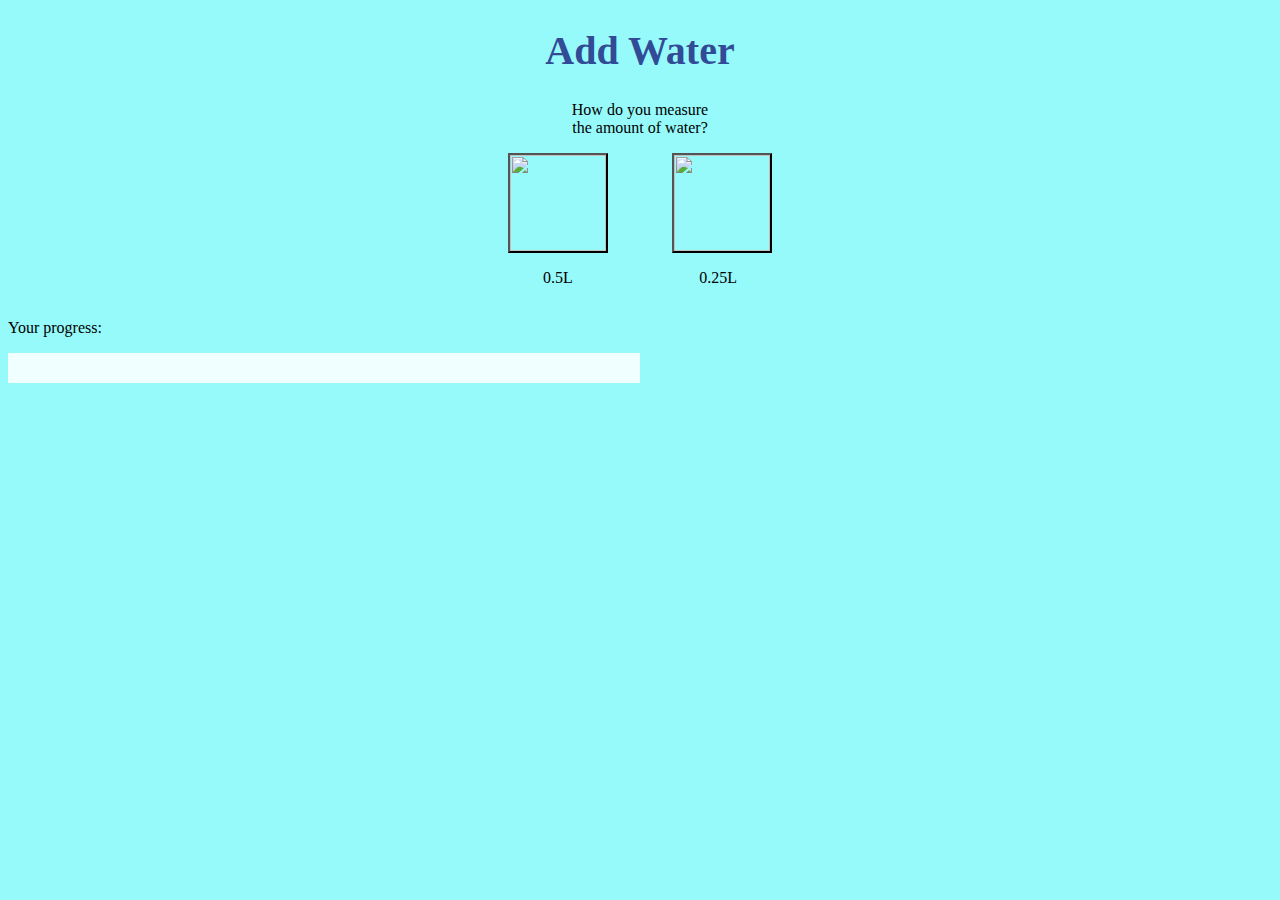
==== Add_Water.html @ 4c72fd79 "graphs UI" ====
<!DOCTYPE html>
<html lang="en">
<head>
    <link rel="stylesheet" href="styles.css">
    <meta charset="UTF-8">
    <meta name="viewport" content="width=device-width, initial-scale=1.0">
    <title>AddWater</title>
</head>
<body>
    <h1 id="title">Add Water</h1>
    <p class="instructions">How do you measure<br>the amount of water?</p>
    <div id="measure">
        <button type="button" id="Bottles" onclick="add_bottles()"><img src="bottle.jpg"></button>
        <button type="button" id="Glasses" onclick="add_glasses()"><img src="glass.avif"></button>
    </div>
    <div id="information">
        <p>0.5L</p>
        <p>0.25L</p>
    </div>
    <div id="addwater">

    </div>
    <p>Your progress:</p>
    <div id="progress">
        <div id="Bar"></div>
    </div>
    <script src="script.js"></script>
</body>
</html>
---- styles.css ----
* {
    font-family: cursive;
    background-color:rgb(150, 250, 250);
    box-sizing: border-box;
}

.statistics {
    display: flex;
    justify-content: center;
    align-items: center;
    flex-direction: column;
}

#title {
    font-size: 40px;
    text-align: center;
    color:rgb(50, 75, 150);
}
.motto{
    text-align: center;
}
#menu {
    display: grid;
    text-align: center;
    grid-template-columns: auto auto auto;
    gap: 7%;
    margin: 5% 25%;
}
#add, #statistics, #goals{
    font-size: 20px;
    background-color: rgb(100, 150, 200);
    width: 125px;
    text-align: center;
}
.instructions{
    text-align: center;
}
#Bottles > img{
    width: 100%;
    height: 100%;
    object-fit: cover;
}
#Glasses > img{
    width: 100%;
    height: 100%;
    object-fit: cover;
}
#Glasses, #Bottles {
    padding: 0;
    margin: 0;
    width: 100px;
    height: 100px;
}
#measure {
    display: flex;
    justify-content: center;
    gap: 5%;
    text-align: center;
}
#information{
    display: flex;
    justify-content: center;
    gap: 10%;
}
.imgfill{
    width: 35px;
    height: 80px;
}
.imgfill2{
    width: 35px;
    height: 50px;
}
#addwater{
    display: flex;
    flex-direction: row;
    gap: 5%;
    justify-content: center;
}
#goal {
    width: 55px;
    height: 55px;
    font-size: 15px;
    text-align: center;
}
#progress{
    width: 50%;
    height: 30px;
    background-color:azure;
}
#Bar{
    width: 0%;
    height: 30px;
    background-color:rgb(50, 150, 175);
}
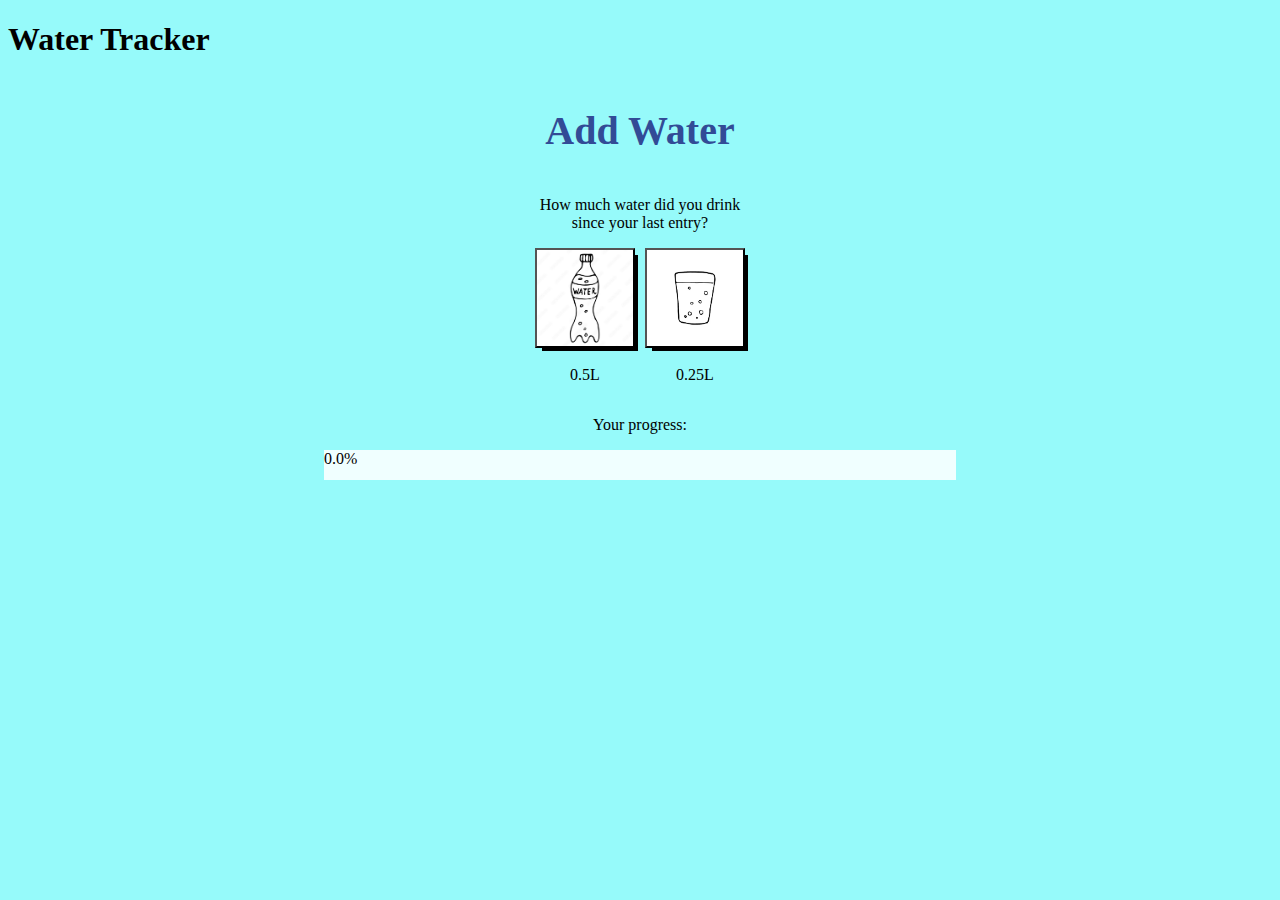
==== commit 61743f2b: "working progress" ====
--- a/Add_Water.html
+++ b/Add_Water.html
@@ -1,29 +1,40 @@
 <!DOCTYPE html>
 <html lang="en">
+
 <head>
     <link rel="stylesheet" href="styles.css">
     <meta charset="UTF-8">
     <meta name="viewport" content="width=device-width, initial-scale=1.0">
     <title>AddWater</title>
 </head>
+
 <body>
-    <h1 id="title">Add Water</h1>
-    <p class="instructions">How do you measure<br>the amount of water?</p>
-    <div id="measure">
-        <button type="button" id="Bottles" onclick="add_bottles()"><img src="bottle.jpg"></button>
-        <button type="button" id="Glasses" onclick="add_glasses()"><img src="glass.avif"></button>
-    </div>
-    <div id="information">
-        <p>0.5L</p>
-        <p>0.25L</p>
-    </div>
-    <div id="addwater">
+    <nav><a href="WaterTracker.html" style="text-decoration: none; color: black;"> <h1> Water Tracker</h1> </a></nav>
+    <main style="display: flex; flex-direction: column; align-items: center;">
+        <h1 id="title">Add Water</h1>
+        <p class="instructions">How much water did you drink<br>since your last entry?</p>
+        <div id="measure">
+            <div>
+                <button type="button" id="Bottles" onclick="add_bottles()"><img src="bottle.jpg"></button>
+                <p>0.5L</p>
+            </div>
 
-    </div>
-    <p>Your progress:</p>
-    <div id="progress">
-        <div id="Bar"></div>
-    </div>
-    <script src="script.js"></script>
+            <div>
+                <button type="button" id="Glasses" onclick="add_glasses()"><img src="glass.avif"></button>
+                <p>0.25L</p>
+            </div>
+
+        </div>
+        <div id="addwater">
+
+        </div>
+        <p>Your progress:</p>
+        <div id="progress">
+            <div id="Bar"></div>
+        </div>
+        <script src="add_water.js"></script>
+    </main>
+
 </body>
+
 </html>--- a/styles.css
+++ b/styles.css
@@ -31,6 +31,7 @@
     background-color: rgb(100, 150, 200);
     width: 125px;
     text-align: center;
+    box-shadow: 5px 5px;
 }
 .instructions{
     text-align: center;
@@ -39,11 +40,13 @@
     width: 100%;
     height: 100%;
     object-fit: cover;
+    box-shadow: 5px 5px;
 }
 #Glasses > img{
     width: 100%;
     height: 100%;
     object-fit: cover;
+    box-shadow: 5px 5px;
 }
 #Glasses, #Bottles {
     padding: 0;
@@ -78,9 +81,10 @@
 }
 #goal {
     width: 55px;
-    height: 55px;
+    height: 35px;
     font-size: 15px;
     text-align: center;
+    background-color: rgb(50, 150, 175);
 }
 #progress{
     width: 50%;
@@ -91,4 +95,34 @@
     width: 0%;
     height: 30px;
     background-color:rgb(50, 150, 175);
+}
+.navbar {
+    display: flex;
+    flex-direction: row;
+    padding: 10px 10px;
+}
+#setgoal{
+    display: flex;
+    justify-content: center;
+    gap: 1.25%;
+}
+#done{
+    width: 55px;
+    height: 35px;
+    font-size: 15px;
+    text-align: center;
+    background-color: rgb(50, 150, 175);
+
+}
+#setnotif{
+    display: block;
+    margin: 10px auto ;
+    padding: 10px;
+    background-color: rgb(50, 150, 175);
+}
+#weight{
+    background-color: rgb(50, 150, 175);
+}
+#calculate{
+    background-color: rgb(50, 150, 175);
 }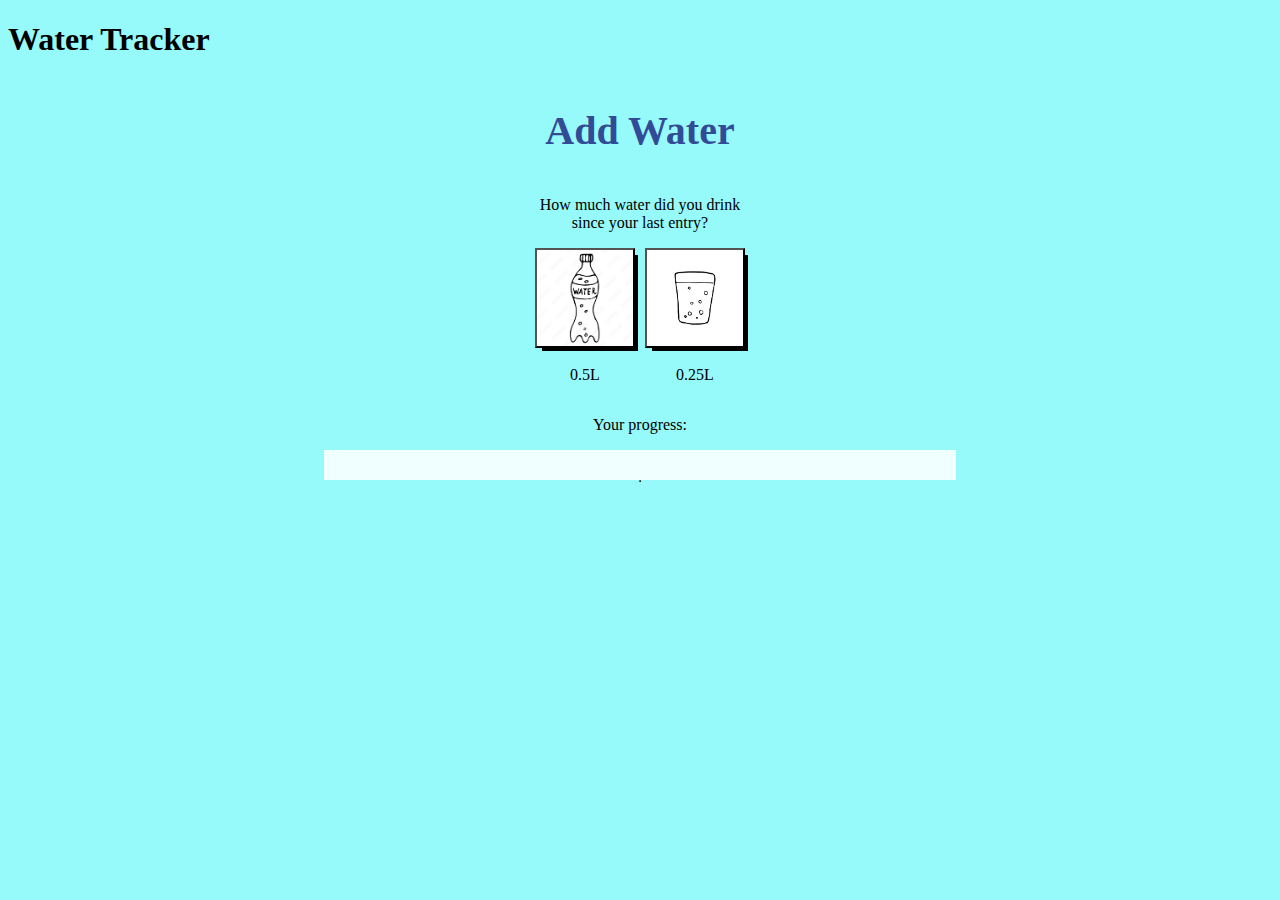
==== commit 9e7d2c1d: "last changes" ====
--- a/Add_Water.html
+++ b/Add_Water.html
@@ -9,7 +9,9 @@
 </head>
 
 <body>
-    <nav><a href="WaterTracker.html" style="text-decoration: none; color: black;"> <h1> Water Tracker</h1> </a></nav>
+    <nav><a href="WaterTracker.html" style="text-decoration: none; color: black;">
+            <h1> Water Tracker</h1>
+        </a></nav>
     <main style="display: flex; flex-direction: column; align-items: center;">
         <h1 id="title">Add Water</h1>
         <p class="instructions">How much water did you drink<br>since your last entry?</p>
@@ -32,7 +34,10 @@
         <div id="progress">
             <div id="Bar"></div>
         </div>
-        <script src="add_water.js"></script>
+        <table id="drinks" border>
+
+        </table>
+        <script src="add_wate.js"></script>
     </main>
 
 </body>
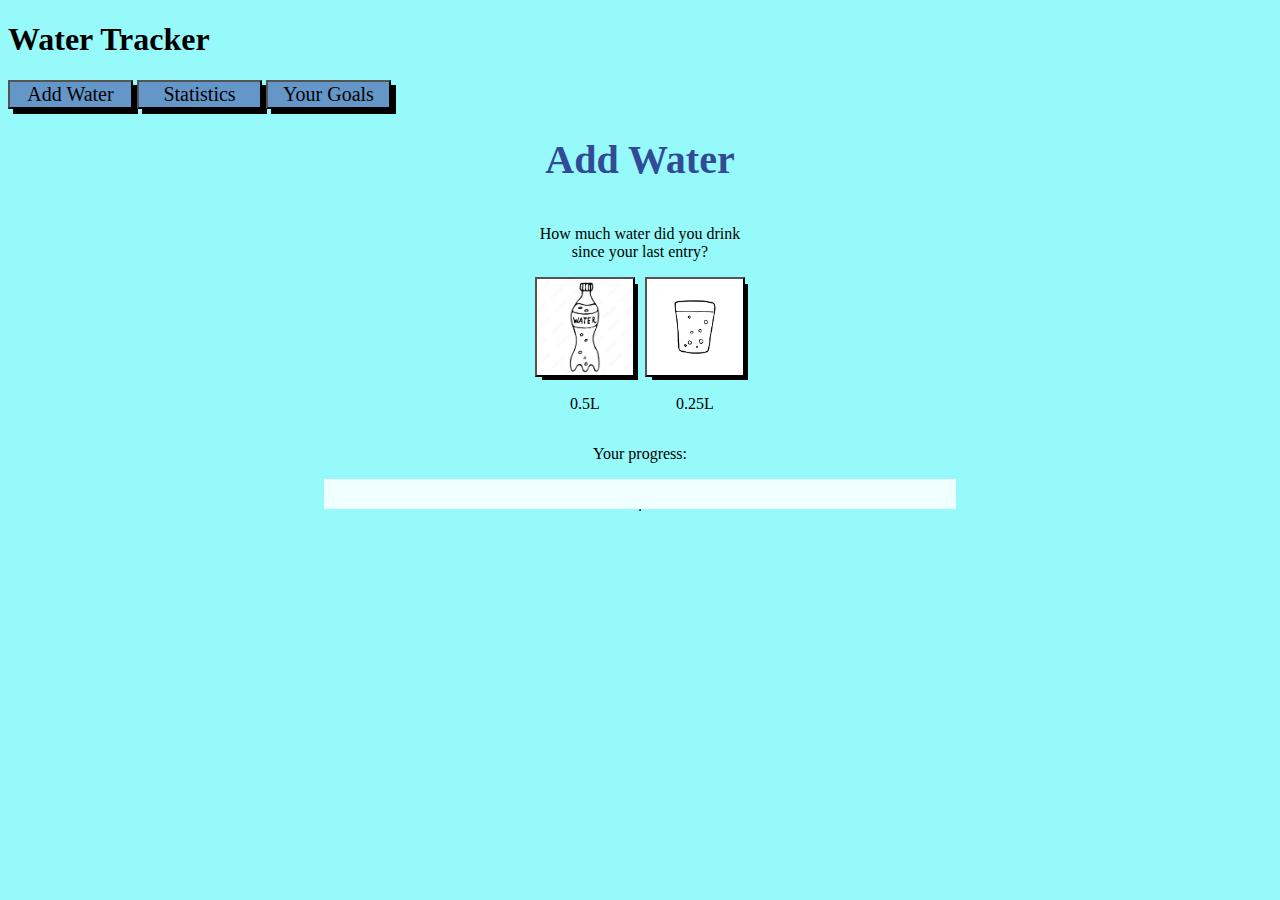
==== commit 0b3a222e: "navigation" ====
--- a/Add_Water.html
+++ b/Add_Water.html
@@ -11,7 +11,11 @@
 <body>
     <nav><a href="WaterTracker.html" style="text-decoration: none; color: black;">
             <h1> Water Tracker</h1>
+            <a href="Add_Water.html"><button type="button" id="add">Add Water</button></a>
+        <a href="Statistics.html"><button type="button" id="statistics">Statistics</button></a>
+        <a href="SetGoals.html"><button type="button" id="goals">Your Goals</button></a>
         </a></nav>
+        
     <main style="display: flex; flex-direction: column; align-items: center;">
         <h1 id="title">Add Water</h1>
         <p class="instructions">How much water did you drink<br>since your last entry?</p>
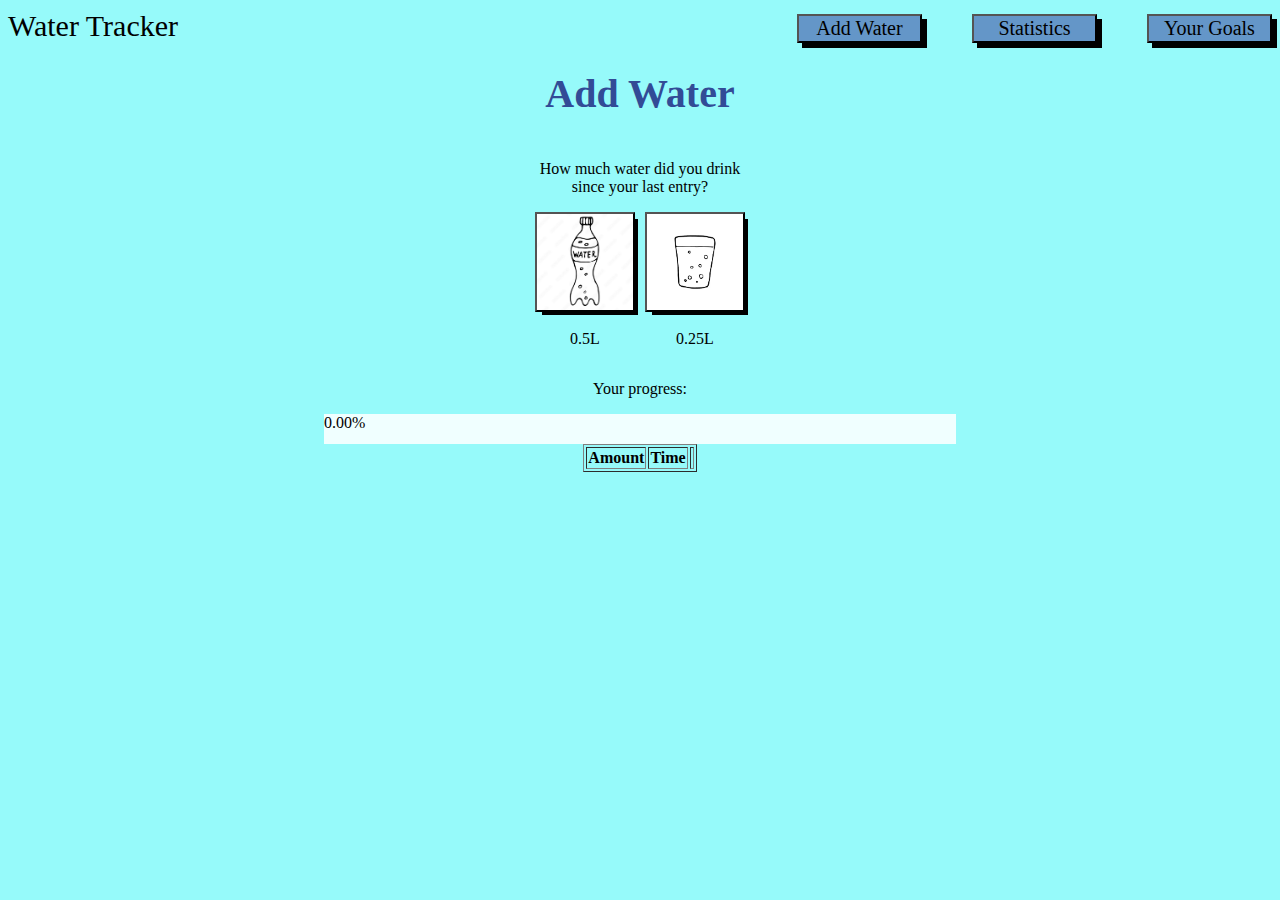
==== commit 09329640: "nav" ====
--- a/Add_Water.html
+++ b/Add_Water.html
@@ -9,13 +9,18 @@
 </head>
 
 <body>
-    <nav><a href="WaterTracker.html" style="text-decoration: none; color: black;">
-            <h1> Water Tracker</h1>
+    <nav><a href="index.html" style="text-decoration: none; color: black;">
+            Water Tracker
+        </a>
+
+        <div id="flexbox">
             <a href="Add_Water.html"><button type="button" id="add">Add Water</button></a>
-        <a href="Statistics.html"><button type="button" id="statistics">Statistics</button></a>
-        <a href="SetGoals.html"><button type="button" id="goals">Your Goals</button></a>
-        </a></nav>
-        
+            <a href="Statistics.html"><button type="button" id="statistics">Statistics</button></a>
+            <a href="SetGoals.html"><button type="button" id="goals">Your Goals</button></a>
+        </div>
+
+    </nav>
+
     <main style="display: flex; flex-direction: column; align-items: center;">
         <h1 id="title">Add Water</h1>
         <p class="instructions">How much water did you drink<br>since your last entry?</p>
@@ -41,7 +46,7 @@
         <table id="drinks" border>
 
         </table>
-        <script src="add_wate.js"></script>
+        <script src="add_water.js"></script>
     </main>
 
 </body>
--- a/styles.css
+++ b/styles.css
@@ -125,4 +125,18 @@
 }
 #calculate{
     background-color: rgb(50, 150, 175);
+}
+nav{
+    display: flex;
+    justify-content: space-between;
+    flex-direction: row;
+    align-items: center;
+    margin-top: 0;
+}
+#flexbox {
+    display: flex;
+   gap: 50px; 
+}
+a{
+    font-size: 30px;
 }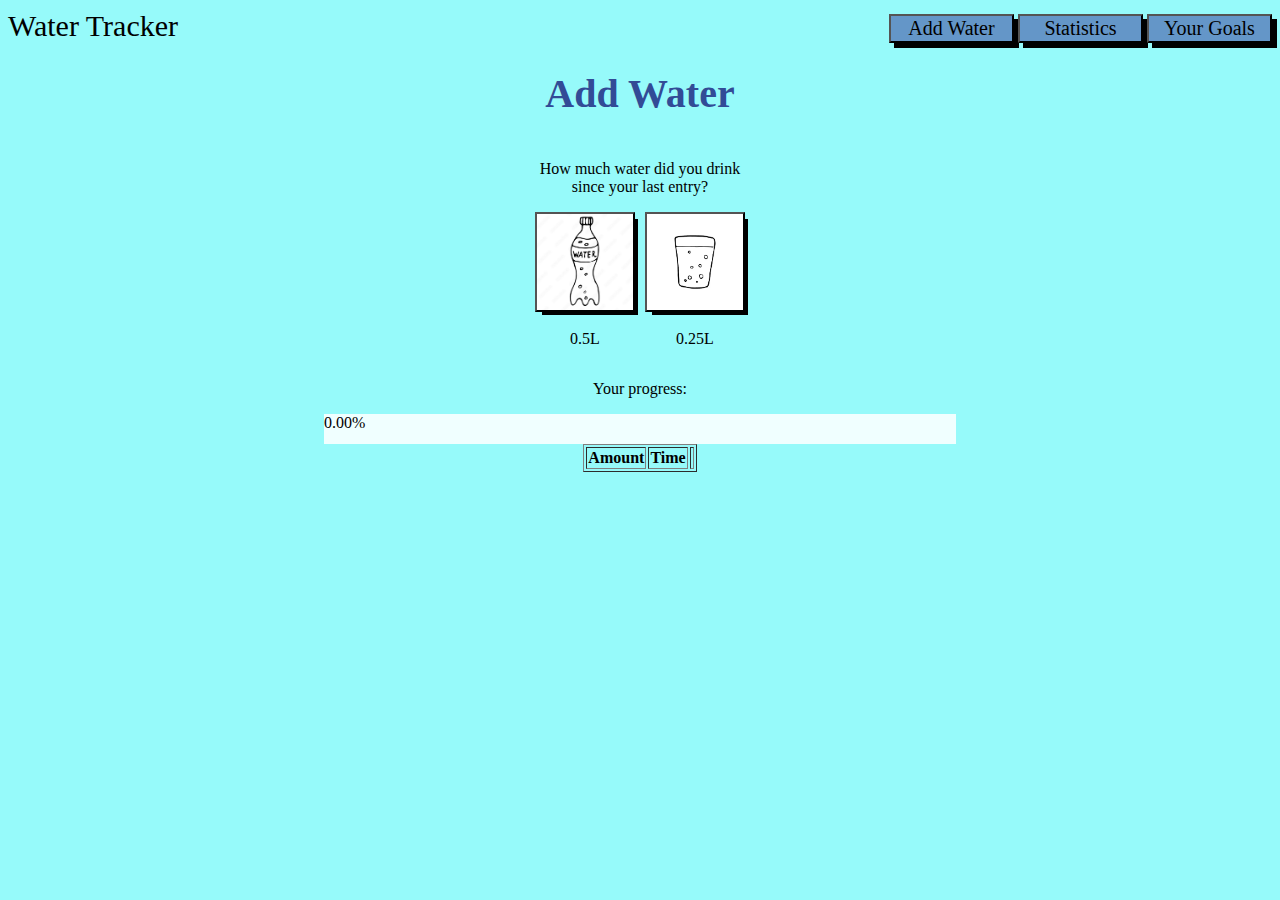
==== commit 9820c8a1: "notifications" ====
--- a/Add_Water.html
+++ b/Add_Water.html
@@ -5,19 +5,26 @@
     <link rel="stylesheet" href="styles.css">
     <meta charset="UTF-8">
     <meta name="viewport" content="width=device-width, initial-scale=1.0">
+    <link href="https://fonts.googleapis.com/icon?family=Material+Icons" rel="stylesheet">
+
     <title>AddWater</title>
 </head>
 
 <body>
-    <nav><a href="index.html" style="text-decoration: none; color: black;">
+    <nav>
+        <a href="index.html" style="text-decoration: none; color: black;">
             Water Tracker
         </a>
 
-        <div id="flexbox">
+        <div id="flexbox desktop-only">
             <a href="Add_Water.html"><button type="button" id="add">Add Water</button></a>
             <a href="Statistics.html"><button type="button" id="statistics">Statistics</button></a>
             <a href="SetGoals.html"><button type="button" id="goals">Your Goals</button></a>
         </div>
+
+        <button style="border: none;" onclick="onExpand()" class="mobile-only">
+            <span class="material-icons md-36">menu</span>
+        </button>
 
     </nav>
 
@@ -51,4 +58,16 @@
 
 </body>
 
+
+<script>
+    function onExpand(){
+        var flexbox = document.getElementById("flexbox");
+        if(flexbox.style.display === "none"){
+            flexbox.style.display = "flex";
+        } else {
+            flexbox.style.display = "none";
+        }
+    }
+
+</script>
 </html>--- a/styles.css
+++ b/styles.css
@@ -1,142 +1,151 @@
 * {
-    font-family: cursive;
-    background-color:rgb(150, 250, 250);
-    box-sizing: border-box;
+  font-family: cursive;
+  background-color: rgb(150, 250, 250);
+  box-sizing: border-box;
 }
 
 .statistics {
-    display: flex;
-    justify-content: center;
-    align-items: center;
-    flex-direction: column;
+  display: flex;
+  justify-content: center;
+  align-items: center;
+  flex-direction: column;
 }
 
 #title {
-    font-size: 40px;
-    text-align: center;
-    color:rgb(50, 75, 150);
+  font-size: 40px;
+  text-align: center;
+  color: rgb(50, 75, 150);
 }
-.motto{
-    text-align: center;
+.motto {
+  text-align: center;
 }
-#menu {
-    display: grid;
-    text-align: center;
-    grid-template-columns: auto auto auto;
-    gap: 7%;
-    margin: 5% 25%;
+
+#add,
+#statistics,
+#goals {
+  font-size: 20px;
+  background-color: rgb(100, 150, 200);
+  width: 125px;
+  text-align: center;
+  box-shadow: 5px 5px;
 }
-#add, #statistics, #goals{
-    font-size: 20px;
-    background-color: rgb(100, 150, 200);
-    width: 125px;
-    text-align: center;
-    box-shadow: 5px 5px;
+.instructions {
+  text-align: center;
 }
-.instructions{
-    text-align: center;
+#Bottles > img {
+  width: 100%;
+  height: 100%;
+  object-fit: cover;
+  box-shadow: 5px 5px;
 }
-#Bottles > img{
-    width: 100%;
-    height: 100%;
-    object-fit: cover;
-    box-shadow: 5px 5px;
+#Glasses > img {
+  width: 100%;
+  height: 100%;
+  object-fit: cover;
+  box-shadow: 5px 5px;
 }
-#Glasses > img{
-    width: 100%;
-    height: 100%;
-    object-fit: cover;
-    box-shadow: 5px 5px;
-}
-#Glasses, #Bottles {
-    padding: 0;
-    margin: 0;
-    width: 100px;
-    height: 100px;
+#Glasses,
+#Bottles {
+  padding: 0;
+  margin: 0;
+  width: 100px;
+  height: 100px;
 }
 #measure {
-    display: flex;
-    justify-content: center;
-    gap: 5%;
-    text-align: center;
+  display: flex;
+  justify-content: center;
+  gap: 5%;
+  text-align: center;
 }
-#information{
-    display: flex;
-    justify-content: center;
-    gap: 10%;
+#information {
+  display: flex;
+  justify-content: center;
+  gap: 10%;
 }
-.imgfill{
-    width: 35px;
-    height: 80px;
+.imgfill {
+  width: 35px;
+  height: 80px;
 }
-.imgfill2{
-    width: 35px;
-    height: 50px;
+.imgfill2 {
+  width: 35px;
+  height: 50px;
 }
-#addwater{
-    display: flex;
-    flex-direction: row;
-    gap: 5%;
-    justify-content: center;
+#addwater {
+  display: flex;
+  flex-direction: row;
+  gap: 5%;
+  justify-content: center;
 }
 #goal {
-    width: 55px;
-    height: 35px;
-    font-size: 15px;
-    text-align: center;
-    background-color: rgb(50, 150, 175);
+  width: 55px;
+  height: 35px;
+  font-size: 15px;
+  text-align: center;
+  background-color: rgb(50, 150, 175);
 }
-#progress{
-    width: 50%;
-    height: 30px;
-    background-color:azure;
+#progress {
+  width: 50%;
+  height: 30px;
+  background-color: azure;
 }
-#Bar{
-    width: 0%;
-    height: 30px;
-    background-color:rgb(50, 150, 175);
+#Bar {
+  width: 0%;
+  height: 30px;
+  background-color: rgb(50, 150, 175);
 }
 .navbar {
-    display: flex;
-    flex-direction: row;
-    padding: 10px 10px;
+  display: flex;
+  flex-direction: row;
+  padding: 10px 10px;
 }
-#setgoal{
-    display: flex;
-    justify-content: center;
-    gap: 1.25%;
+#setgoal {
+  display: flex;
+  justify-content: center;
+  gap: 1.25%;
 }
-#done{
-    width: 55px;
-    height: 35px;
-    font-size: 15px;
-    text-align: center;
-    background-color: rgb(50, 150, 175);
-
+#done {
+  width: 55px;
+  height: 35px;
+  font-size: 15px;
+  text-align: center;
+  background-color: rgb(50, 150, 175);
 }
-#setnotif{
-    display: block;
-    margin: 10px auto ;
-    padding: 10px;
-    background-color: rgb(50, 150, 175);
+#setnotif {
+  display: block;
+  margin: 10px auto;
+  padding: 10px;
+  background-color: rgb(50, 150, 175);
 }
-#weight{
-    background-color: rgb(50, 150, 175);
+#weight {
+  background-color: rgb(50, 150, 175);
 }
-#calculate{
-    background-color: rgb(50, 150, 175);
+#calculate {
+  background-color: rgb(50, 150, 175);
 }
-nav{
-    display: flex;
-    justify-content: space-between;
-    flex-direction: row;
-    align-items: center;
-    margin-top: 0;
+nav {
+  display: flex;
+  justify-content: space-between;
+  flex-direction: row;
+  align-items: center;
+  margin-top: 0;
 }
 #flexbox {
-    display: flex;
-   gap: 50px; 
+  display: flex;
+  gap: 50px;
 }
-a{
-    font-size: 30px;
-}+a {
+  font-size: 30px;
+}
+
+@media (max-width: 700px) {
+  .desktop-only {
+    display: none;
+  }
+}
+
+
+@media (min-width: 700px) {
+    .mobile-only {
+      display: none;
+    }
+  }
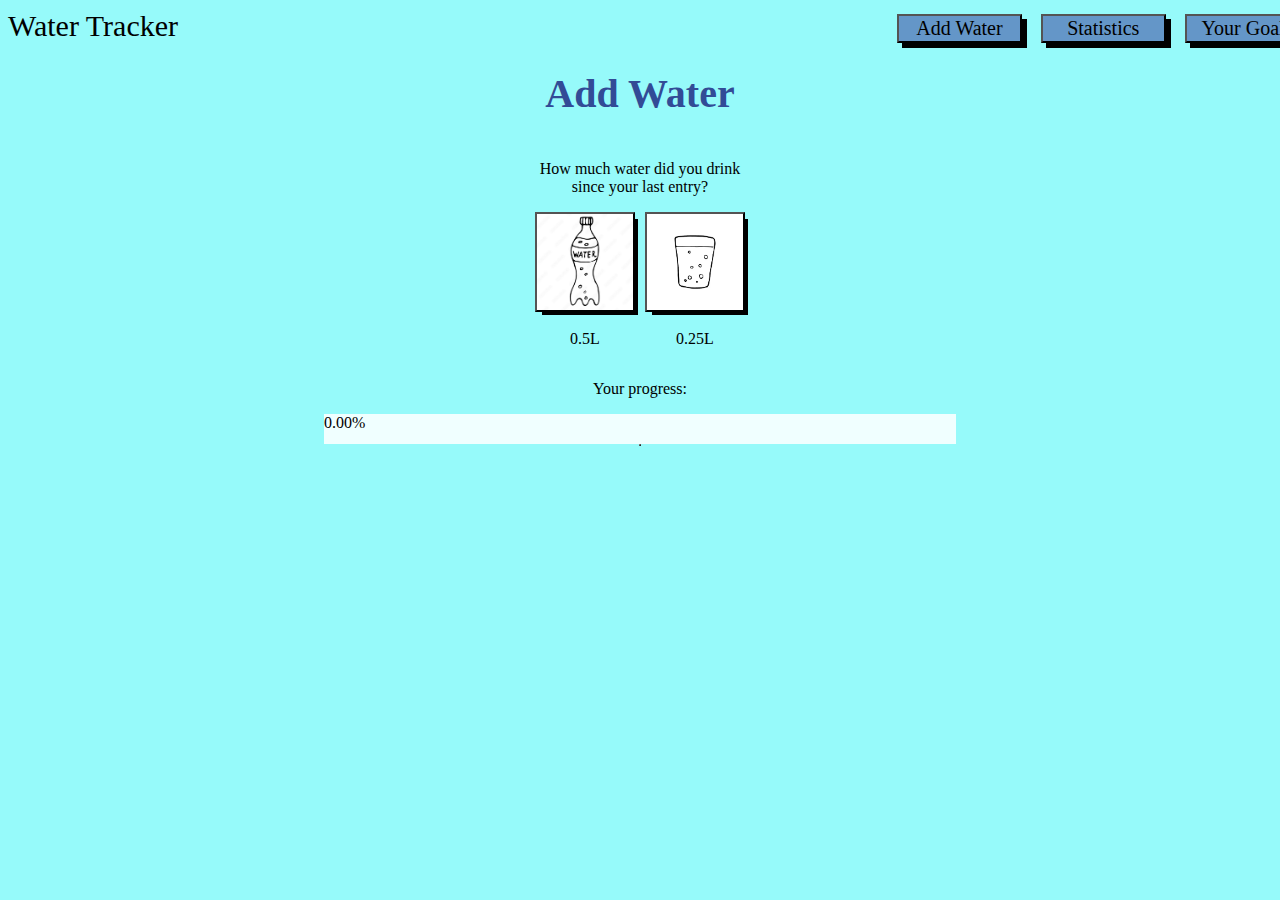
==== commit 0eba3939: "a bit more responsive" ====
--- a/Add_Water.html
+++ b/Add_Water.html
@@ -5,27 +5,19 @@
     <link rel="stylesheet" href="styles.css">
     <meta charset="UTF-8">
     <meta name="viewport" content="width=device-width, initial-scale=1.0">
-    <link href="https://fonts.googleapis.com/icon?family=Material+Icons" rel="stylesheet">
 
     <title>AddWater</title>
 </head>
 
 <body>
     <nav>
-        <a href="index.html" style="text-decoration: none; color: black;">
-            Water Tracker
-        </a>
+        <a href="index.html" style="text-decoration: none; color: black;">Water Tracker</a>
 
-        <div id="flexbox desktop-only">
+        <div id="flexbox">
             <a href="Add_Water.html"><button type="button" id="add">Add Water</button></a>
             <a href="Statistics.html"><button type="button" id="statistics">Statistics</button></a>
             <a href="SetGoals.html"><button type="button" id="goals">Your Goals</button></a>
         </div>
-
-        <button style="border: none;" onclick="onExpand()" class="mobile-only">
-            <span class="material-icons md-36">menu</span>
-        </button>
-
     </nav>
 
     <main style="display: flex; flex-direction: column; align-items: center;">
@@ -59,15 +51,6 @@
 </body>
 
 
-<script>
-    function onExpand(){
-        var flexbox = document.getElementById("flexbox");
-        if(flexbox.style.display === "none"){
-            flexbox.style.display = "flex";
-        } else {
-            flexbox.style.display = "none";
-        }
-    }
+<script> </script>
 
-</script>
 </html>--- a/styles.css
+++ b/styles.css
@@ -129,23 +129,23 @@
   align-items: center;
   margin-top: 0;
 }
-#flexbox {
-  display: flex;
-  gap: 50px;
+
+
+
+/* on mobile hide #flexbox */
+@media (max-width: 600px) {
+  #flexbox {
+    display: none;
+  }
 }
+/* on desktop */
+@media (min-width: 600px) {
+  #flexbox {
+    display: flex;
+    gap: 5%;
+  }
+}
+
 a {
   font-size: 30px;
 }
-
-@media (max-width: 700px) {
-  .desktop-only {
-    display: none;
-  }
-}
-
-
-@media (min-width: 700px) {
-    .mobile-only {
-      display: none;
-    }
-  }
